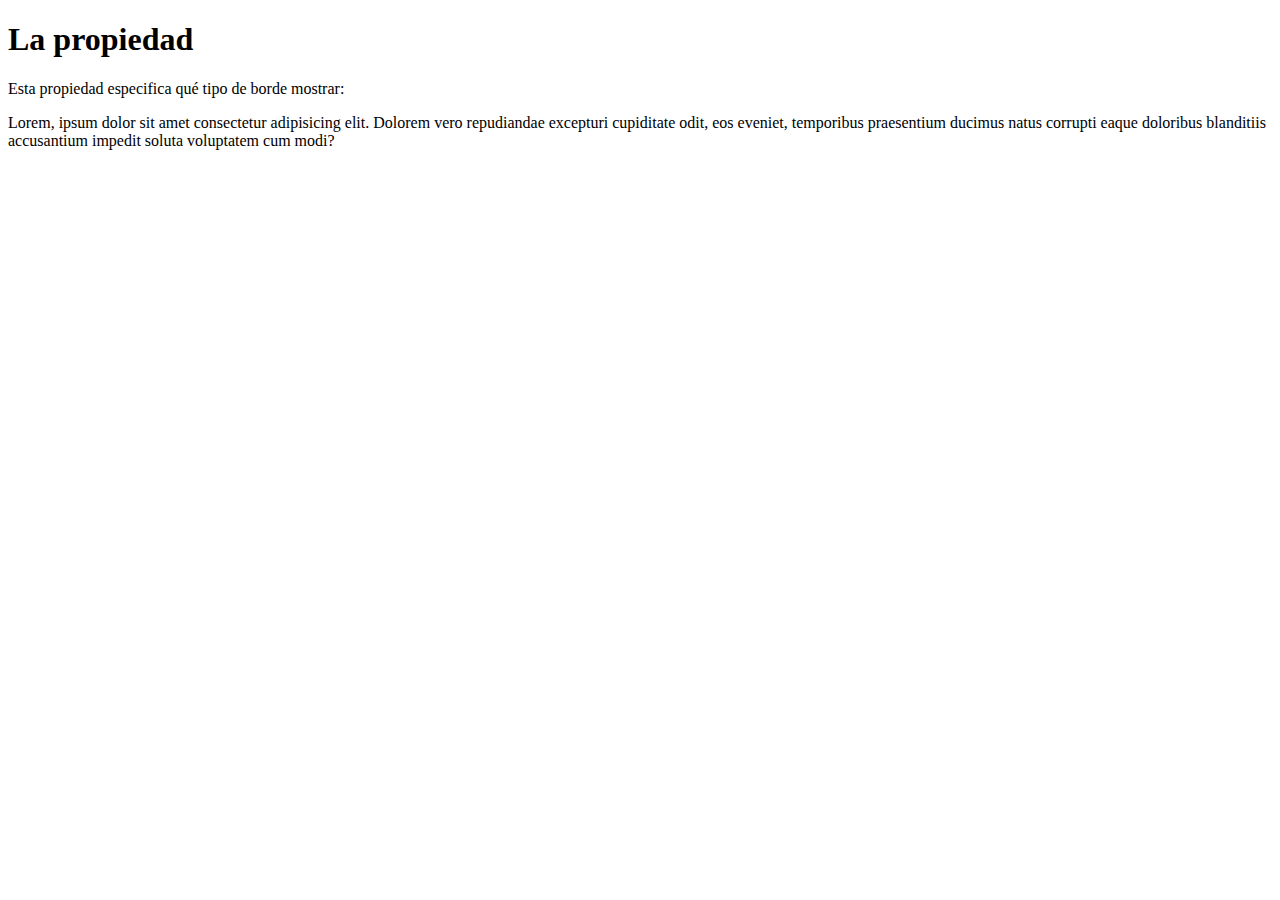
==== src/pages/01_bordes.html @ 81dadf4c "Empezamos clase de bordes" ====
<!DOCTYPE html>
<html lang="en">
<head>
    <meta charset="UTF-8">
    <meta name="viewport" content="width=device-width, initial-scale=1.0">
    <title>Bordes</title>
    <link rel="stylesheet" href="/src/css/01_bordes.css">
</head>
<body>
    <header>
        <h1>La propiedad </h1>
        <p>Esta propiedad especifica qué tipo de borde mostrar:</p>
        <nav></nav>
    </header>
    <main>
        <section>
            <p>
                Lorem, ipsum dolor sit amet consectetur adipisicing elit. Dolorem vero repudiandae excepturi cupiditate odit, eos eveniet, 
                temporibus praesentium ducimus natus corrupti eaque doloribus blanditiis accusantium impedit soluta voluptatem cum modi?
            </p>
        </section>
    </main>
    <footer></footer>
</body>
</html>
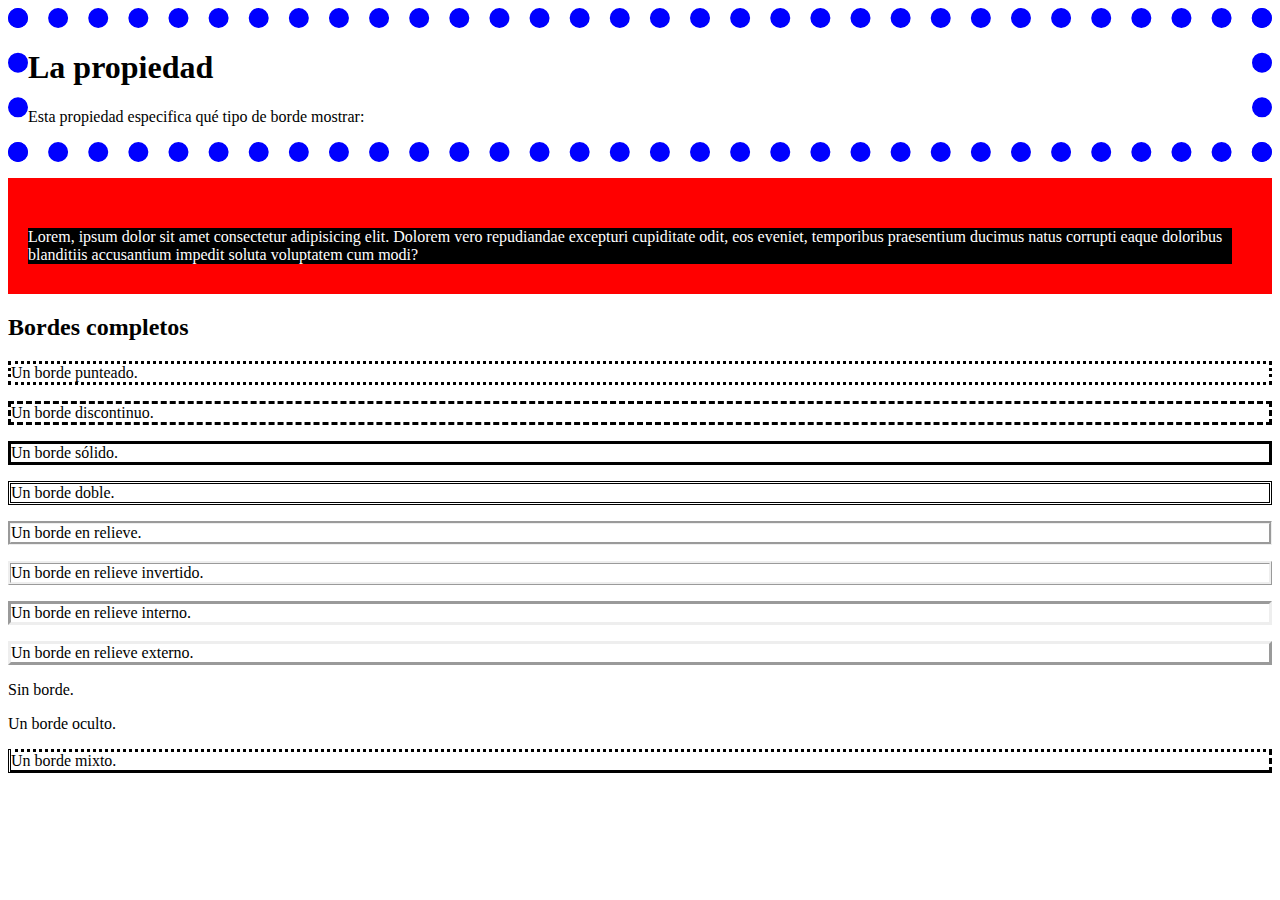
==== commit b3420765: "primeros bordes" ====
--- a/src/pages/01_bordes.html
+++ b/src/pages/01_bordes.html
@@ -4,7 +4,7 @@
     <meta charset="UTF-8">
     <meta name="viewport" content="width=device-width, initial-scale=1.0">
     <title>Bordes</title>
-    <link rel="stylesheet" href="/src/css/01_bordes.css">
+    <link rel="stylesheet" href="../css/01_bordes.css">
 </head>
 <body>
     <header>
@@ -14,10 +14,23 @@
     </header>
     <main>
         <section>
-            <p>
+            <p id="parrafo-de-prueba">
                 Lorem, ipsum dolor sit amet consectetur adipisicing elit. Dolorem vero repudiandae excepturi cupiditate odit, eos eveniet, 
-                temporibus praesentium ducimus natus corrupti eaque doloribus blanditiis accusantium impedit soluta voluptatem cum modi?
-            </p>
+                temporibus praesentium ducimus natus corrupti eaque doloribus blanditiis accusantium impedit soluta voluptatem cum modi? </p>
+        </section>
+        <section>
+            <h2>Bordes completos</h2>
+            <p class="dotted">Un borde punteado.</p>
+            <p class="dashed">Un borde discontinuo.</p>
+            <p class="solid">Un borde sólido.</p>
+            <p class="double">Un borde doble.</p>
+            <p class="groove">Un borde en relieve.</p>
+            <p class="ridge">Un borde en relieve invertido.</p>
+            <p class="inset">Un borde en relieve interno.</p>
+            <p class="outset">Un borde en relieve externo.</p>
+            <p class="none">Sin borde.</p>
+            <p class="hidden">Un borde oculto.</p>
+            <p class="mix">Un borde mixto.</p>
         </section>
     </main>
     <footer></footer>
--- a/src/css/01_bordes.css
+++ b/src/css/01_bordes.css
@@ -0,0 +1,53 @@
+#parrafo-de-prueba{
+    background: black;
+    color: #FFFFFF;
+    border:  solid red ;
+    border-width: 50px 40px 30px 20px;
+}
+
+header{
+    border: 20px dotted blue
+}
+.dotted {
+    border-style: dotted;
+}
+
+p.dashed {
+    border-style: dashed;
+}
+
+p.solid {
+    border-style: solid;
+}
+
+p.double {
+    border-style: double;
+}
+
+p.groove {
+    border-style: groove;
+}
+
+p.ridge {
+    border-style: ridge;
+}
+
+p.inset {
+    border-style: inset;
+}
+
+p.outset {
+    border-style: outset;
+}
+
+p.none {
+    border-style: none;
+}
+
+p.hidden {
+    border-style: hidden;
+}
+
+.mix {
+    border-style: dotted dashed solid double;
+}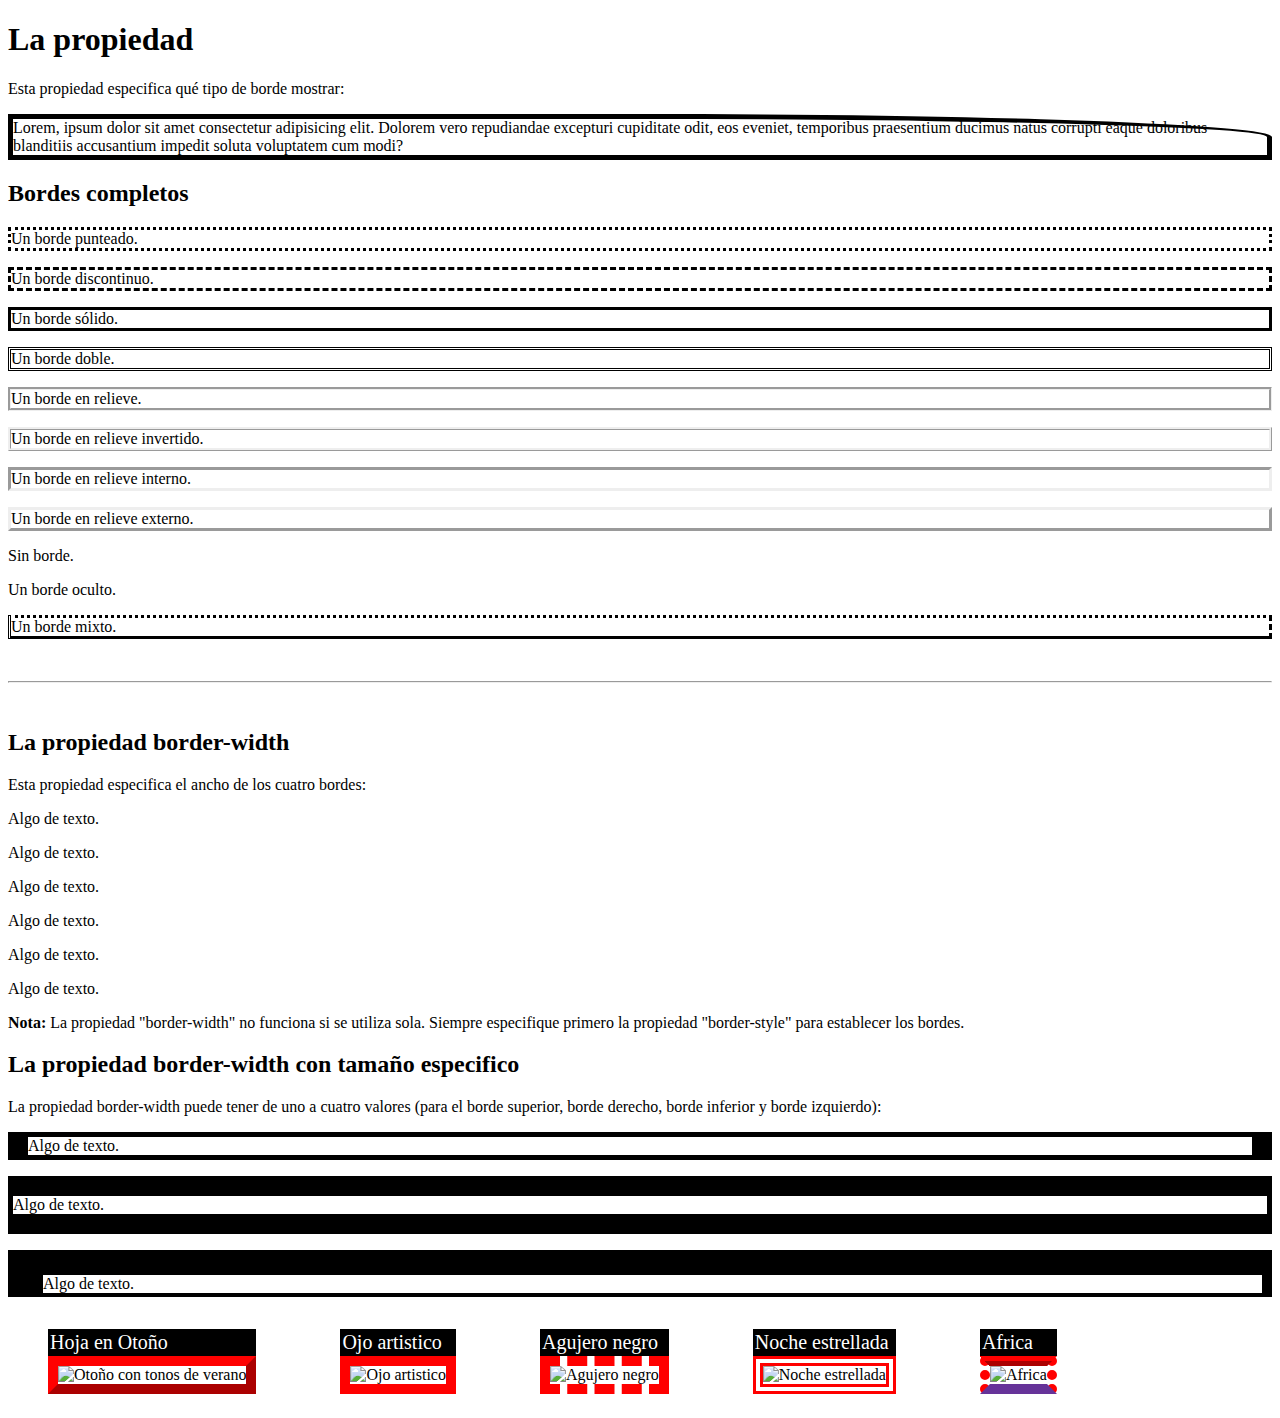
==== commit 95c39d57: "Final ejercicio imagenes" ====
--- a/src/pages/01_bordes.html
+++ b/src/pages/01_bordes.html
@@ -1,11 +1,13 @@
 <!DOCTYPE html>
 <html lang="en">
+
 <head>
     <meta charset="UTF-8">
     <meta name="viewport" content="width=device-width, initial-scale=1.0">
     <title>Bordes</title>
     <link rel="stylesheet" href="../css/01_bordes.css">
 </head>
+
 <body>
     <header>
         <h1>La propiedad </h1>
@@ -15,8 +17,10 @@
     <main>
         <section>
             <p id="parrafo-de-prueba">
-                Lorem, ipsum dolor sit amet consectetur adipisicing elit. Dolorem vero repudiandae excepturi cupiditate odit, eos eveniet, 
-                temporibus praesentium ducimus natus corrupti eaque doloribus blanditiis accusantium impedit soluta voluptatem cum modi? </p>
+                Lorem, ipsum dolor sit amet consectetur adipisicing elit. Dolorem vero repudiandae excepturi cupiditate
+                odit, eos eveniet,
+                temporibus praesentium ducimus natus corrupti eaque doloribus blanditiis accusantium impedit soluta
+                voluptatem cum modi? </p>
         </section>
         <section>
             <h2>Bordes completos</h2>
@@ -32,7 +36,54 @@
             <p class="hidden">Un borde oculto.</p>
             <p class="mix">Un borde mixto.</p>
         </section>
+        <br>
+        <hr>
+        <br>
+        <section>
+            <h2>La propiedad border-width</h2>
+            <article>
+                <p>Esta propiedad especifica el ancho de los cuatro bordes:</p>
+                <p class="one">Algo de texto.</p>
+                <p class="two">Algo de texto.</p>
+                <p class="three">Algo de texto.</p>
+                <p class="four">Algo de texto.</p>
+                <p class="five">Algo de texto.</p>
+                <p class="six">Algo de texto.</p>
+                <p><b>Nota:</b> La propiedad "border-width" no funciona si se utiliza sola.
+                    Siempre especifique primero la propiedad "border-style" para establecer los bordes.</p>
+            </article>
+            <article>
+                <h2>La propiedad border-width con tamaño especifico</h2>
+                <p>La propiedad border-width puede tener de uno a cuatro valores (para el borde superior, borde derecho,
+                    borde inferior y borde izquierdo):</p>
+                <p class="uno">Algo de texto.</p>
+                <p class="dos">Algo de texto.</p>
+                <p class="tres">Algo de texto.</p>
+            </article>
+        </section>
+        <section>
+            <figure>
+                <figcaption class="titulo-imag" > Hoja en Otoño </figcaption >
+                <img class="imagen1"src="https://www.educaciontrespuntocero.com/wp-content/uploads/2020/04/mejores-bancos-de-imagenes-gratis.jpg" alt="Otoño con tonos de verano">
+            </figure>
+            <figure>
+                <figcaption class="titulo-imag" > Ojo artistico </figcaption>
+                <img class="imagen2"src="https://img.freepik.com/foto-gratis/retrato-abstracto-ojo-elegancia-mujeres-jovenes-generado-ai_188544-9712.jpg?size=626&ext=jpg&ga=GA1.1.2082370165.1710979200&semt=ais" alt="Ojo artistico">
+            </figure>
+            <figure >
+                <figcaption class="titulo-imag" >Agujero negro</figcaption>
+                <img class="imagen3"src="https://cdn.pixabay.com/photo/2017/10/17/16/10/fantasy-2861107_640.jpg" alt="Agujero negro">
+            </figure>
+            <figure >
+                <figcaption class="titulo-imag" > Noche estrellada </figcaption>
+                <img class="imagen4"src="https://i.blogs.es/0ca9a6/aa/1366_2000.jpeg" alt="Noche estrellada">
+            </figure>
+            <figure>
+                <figcaption class="titulo-imag" > Africa</figcaption>
+                    <img class="imagen5"src="https://encrypted-tbn0.gstatic.com/images?q=tbn:ANd9GcRDRbZbkhT3GNPpYYrzDk36V-dhPcmB6MdccFbx9wDhig&s" alt="Africa">
+            </figure>
+        </section>
     </main>
     <footer></footer>
 </body>
-</html>
+</html>--- a/src/css/01_bordes.css
+++ b/src/css/01_bordes.css
@@ -1,13 +1,13 @@
-#parrafo-de-prueba{
-    background: black;
-    color: #FFFFFF;
-    border:  solid red ;
-    border-width: 50px 40px 30px 20px;
+#parrafo-de-prueba {
+/*     border: 20px solid red;
+    border-radius: 20px ; */
+    border: 5px solid;
+    border-start-end-radius: 50%;
 }
 
-header{
-    border: 20px dotted blue
-}
+header {
+    border}
+
 .dotted {
     border-style: dotted;
 }
@@ -50,4 +50,62 @@
 
 .mix {
     border-style: dotted dashed solid double;
+}
+
+/* La propiedad border-width con tamaño especifico*/
+p.uno {
+    border-style: solid;
+    border-width: 5px 20px;
+    /* 5px top and bottom, 20px on the sides */
+}
+
+p.dos {
+    border-style: solid;
+    border-width: 20px 5px;
+    /* 20px top and bottom, 5px on the sides */
+}
+
+p.tres {
+    border-style: solid;
+    border-width: 25px 10px 4px 35px;
+    /* 25px top, 10px right, 4px bottom and 35px left */
+}
+
+/* Ejercicio ímagenes */
+
+.titulo-imag{
+    color: white;
+    font-size:20px;
+    border: 2px  solid black;
+    background-color: black;
+}
+figure{
+    display: inline-block;
+}
+.imagen1{
+    width: 500px;
+    border: 10px outset red;
+}
+
+.imagen2{
+    width: 500px;
+    border: 10px solid red;
+}
+
+.imagen3{
+
+    width: 500px;
+    border: 10px dashed red;
+}
+
+.imagen4{
+    width: 500px;
+    border: 10px double red;
+}
+
+.imagen5{
+    width: 500px;
+    border: 10px dotted red;
+    border-bottom: 10px solid rebeccapurple;
+    border-top:10px ridge red;
 }